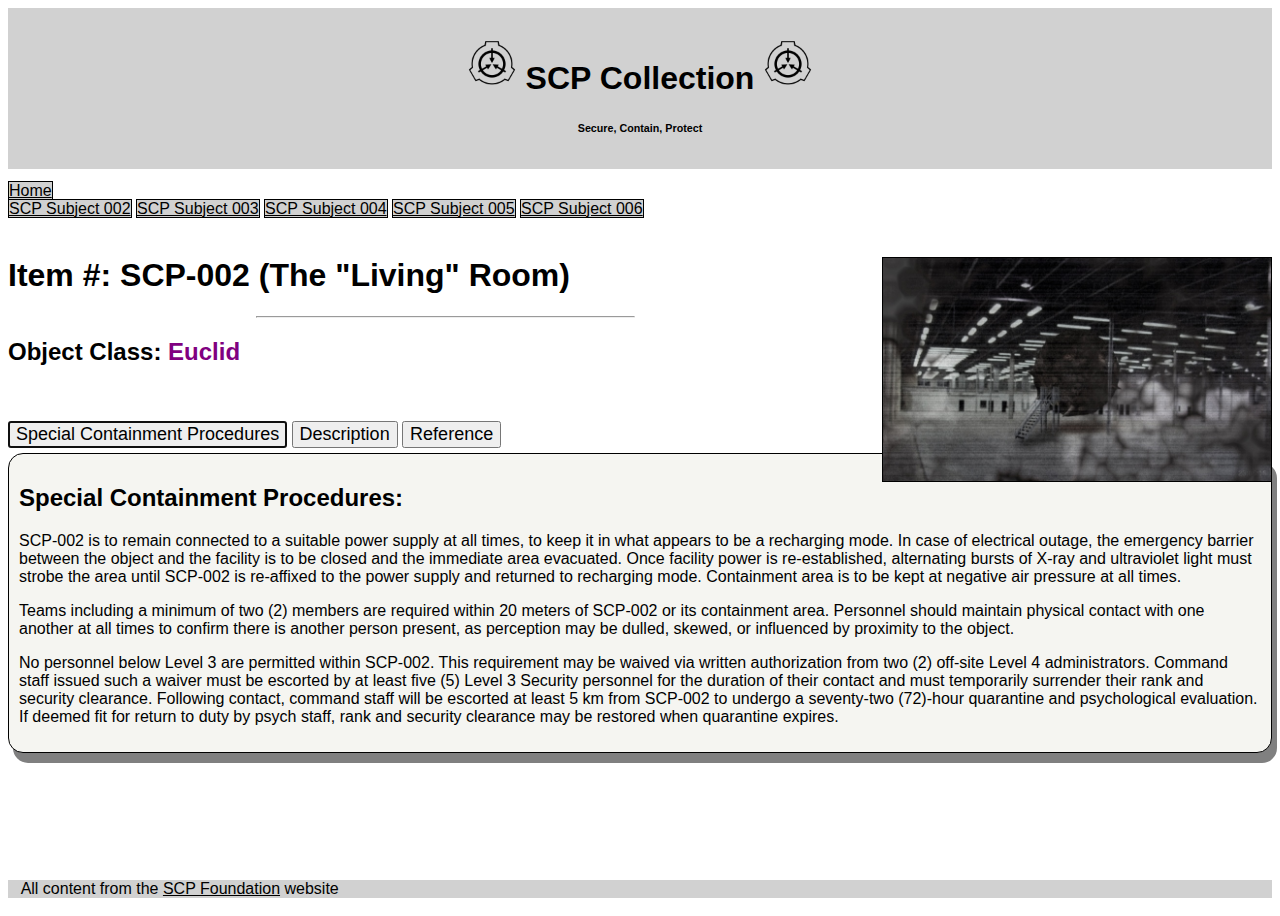
==== SCP Subject Files/scp-002.html @ 77cd4682 "Add files via upload" ====
<html>

    <head>
        <meta name="viewport" content="width=device-width, initial-scale=1.0">
        <link href="https://cdn.jsdelivr.net/npm/bootstrap@5.1.3/dist/css/bootstrap.min.css" rel="stylesheet" integrity="sha384-1BmE4kWBq78iYhFldvKuhfTAU6auU8tT94WrHftjDbrCEXSU1oBoqyl2QvZ6jIW3" crossorigin="anonymous">
        <link rel="stylesheet" href="../styles/style.css">
        <script src="../scripts/myscript.js"></script>
        <title>SCP-002 - SCP Foundation</title>
        
        <link rel="icon" type="image/x-icon" href="../SCP_Foundation_logo.png">

    </head>

    <body class="container">

            <div class="header"><h1><img src="../SCP_Foundation_logo.png" style="width: 4%;"> SCP Collection <img src="../SCP_Foundation_logo.png" style="width: 4%;"></h1>
                <h6>Secure, Contain, Protect</h6>
            </div>

            <div id="media_large">
                <div class="row align-items-center dropdown-content">
                    <a href="../index.html" class="col">Home</a>
                </div>
                <div class="row align-items-center dropdown-content">

                    <a href="scp-002.html" class="col">SCP Subject 002</a>
                    <a href="scp-003.html" class="col">SCP Subject 003</a>
                    <a href="scp-004.html" class="col">SCP Subject 004</a>
                    <a href="scp-005.html" class="col">SCP Subject 005</a>
                    <a href="scp-006.html" class="col">SCP Subject 006</a>
    
                </div>
                <br>
                <h1><b>Item #: </b>SCP-002 (The "Living" Room)<img src="images/800px-SCP002.jpg" class="image_size_height"></h1>
                <hr>
                <h2 ><b>Object Class: </b><b class="euclid">Euclid</b></h2>
                
            </div>

        <div class="dropdown" id="media_phone">
            <span><img src="../icons/Hamburger_icon.svg.png" width="10%;"></span>
            <div class="row align-items-center dropdown-content">

                <p><a href="../index.html" class="col">Home</a></p>
                <p><a href="scp-002.html" class="col">SCP Subject 002</a></p>
                <p><a href="scp-003.html" class="col">SCP Subject 003</a></p>
                <p><a href="scp-004.html" class="col">SCP Subject 004</a></p>
                <p><a href="scp-005.html" class="col">SCP Subject 005</a></p>
                <p><a href="scp-006.html" class="col">SCP Subject 006</a></p>

            </div>
            <h1><b>Item #: </b>SCP-002 (The "Living" Room)</h1>
            <hr>
            <h2 ><b>Object Class: </b><b class="euclid">Euclid</b></h2>
            <img src="images/800px-SCP002.jpg" class="image_size_height">
        </div>

        <br><br>
        <button class="btn btn-secondary" onclick="Display_show_1()" autofocus>Special Containment Procedures</button>
        <button class="btn btn-secondary" onclick="Display_show_2()">Description</button>
        <button class="btn btn-secondary" onclick="Display_show_3()">Reference</button>
        <div class="border_container">
            <div id="show">
                <h2>Special Containment Procedures:</h2>
                <p>SCP-002 is to remain connected to a suitable power supply at all times, to keep it in what appears to be a recharging mode. In case of electrical outage, the emergency barrier between the object and the facility is to be closed and the immediate area evacuated. Once facility power is re-established, alternating bursts of X-ray and ultraviolet light must strobe the area until SCP-002 is re-affixed to the power supply and returned to recharging mode. Containment area is to be kept at negative air pressure at all times.</p>
                <p>Teams including a minimum of two (2) members are required within 20 meters of SCP-002 or its containment area. Personnel should maintain physical contact with one another at all times to confirm there is another person present, as perception may be dulled, skewed, or influenced by proximity to the object.</p>
                <p>No personnel below Level 3 are permitted within SCP-002. This requirement may be waived via written authorization from two (2) off-site Level 4 administrators. Command staff issued such a waiver must be escorted by at least five (5) Level 3 Security personnel for the duration of their contact and must temporarily surrender their rank and security clearance. Following contact, command staff will be escorted at least 5 km from SCP-002 to undergo a seventy-two (72)-hour quarantine and psychological evaluation. If deemed fit for return to duty by psych staff, rank and security clearance may be restored when quarantine expires.</p>
            </div>
                <div id="show_2" style="display: none;">
                    <h2>Description:</h2>
                <p>SCP-002 resembles a tumorous, fleshy growth with a volume of roughly 60 m³ (or 2000 ft³). An iron valve hatch on one side leads to its interior, which appears to be a standard low-rent apartment of modest size. One wall of the room possesses a single window, though no such opening is visible from the exterior. The room contains furniture which, upon close examination, appears to be sculpted bone, woven hair, and various other biological substances produced by the human body. All matter tested thus far show independent or fragmented DNA sequences for each object in the room.</p>
                <p>Refer to the Mulhausen Report [cross-ref:document00.023.603] for details related to object's discovery.</p>
            </div>
            <div id="show_3" style="display: none;">
                <h2>Reference:</h2>
                <p>To date, subject has been responsible for the disappearances of seven personnel. It has also in its time at the facility further furnished itself with two lamps, a throw rug, a television, a radio, a beanbag chair, three books in an unknown language, four children's toys, and a small potted plant. Tests with a variety of lab animals including higher primates have failed to provoke a response in SCP-002. Cadavers as well fail to produce any effect. Whatever process the subject uses to convert organic matter into furnishings is apparently only facilitated by the introduction of living humans.</p>
        <p><code>Mulhausen Report docid:00.023.603</code></p>
        <p><code>The following is a brief report detailing the discovery of SCP-002</code></p>
        <p><code>Subject was discovered in a small crater in northern Portugal where it struck the Earth from orbit. Encased in a shell of thick rock, the fleshy exterior of the object was exposed by the impact. A native farmer happened upon the site and reported his findings to the village elder. Subject gained SCP attention when a Level 4 agent posted in the area detected a small radioactive anomaly generated by the object.</code></p>
        <p><code>A collection squad of SCP security personnel led by General Mulhausen was immediately dispatched to the area where they quickly secured the subject in a large container and performed initial testing with subjects recruited from the nearby village. Three men individually sent into the structure subsequently disappeared. Upon discovering this deadly property of the subject, General Mulhausen issued a Level 4a Termination Order of any witnesses (roughly 1/3 of the village) to ensure no outside knowledge of the object and initiated its transport to SCP facility [DATA EXPUNGED].</code></p>
        <p><code>During preparation for transport, four SCP security personnel were inexplicably drawn inside the object where they too immediately disappeared. Following inspection, it appeared as if the object had "grown" several new furnishings and was beginning to look like the interior of an apartment room. General Mulhausen immediately ordered the requisition of several Class III HAZMAT suits for the remaining security team members, who proceeded to lift the container onto a waiting freight ship for transport to the SCP containment facility.</code></p>
        <p><code>[DATA EXPUNGED]</code></p>
        <p><code>[DATA EXPUNGED]</code></p>
        <p><code>Following the termination of General Mulhausen, SCP-002 was re-secured by SCP staff and brought into special containment in [CLASSIFIED], where it currently resides. Staff with clearance below Level 3 have been denied access to the SCP-002 container without prior approval of at least two Level 4 staff after the Mulhausen incident.</code></p>
            </div>
        </div>


        <footer>
            <p style="padding-left: 1%;">All content from the <a href="https://scp-wiki.wikidot.com/" target="_blank">SCP Foundation</a> website</p>
        </footer>

    </body>

</html>
---- styles/style.css ----
* {
    box-sizing: border-box;
}

body {
    font-family: 'Lucida Sans', 'Lucida Sans Regular', 'Lucida Grande', 'Lucida Sans Unicode', Geneva, Verdana, sans-serif;
    height: 100%;
}

a {
    color: black;
}

a:hover {
    color: rgb(80, 80, 80);
}

hr {
    width: 30%;
}

footer {
    display: block;
    background-color: rgb(209, 209, 209);
    margin-top: 10%;
}

button {
    font-size: large;
}

::-webkit-scrollbar {
    -webkit-appearance: none;
    width: 7px;
}
::-webkit-scrollbar-thumb {
border-radius: 4px;
background-color: rgba(0, 0, 0, .5);
box-shadow: 0 0 1px rgba(255, 255, 255, .5);
}




/* Mobile Responsive */
@media screen and (max-width: 500px) {
    .dropdown {
        position: relative;
        display: inline-block;
    }
      
    .dropdown-content {
    display: none;
    position: absolute;
    background-color: #f9f9f9;
    min-width: 160px;
    box-shadow: 0px 8px 16px 0px rgba(0,0,0,0.2);
    z-index: 1;
    margin-left: auto;
    margin-right: auto;

    }
      
    .dropdown:hover .dropdown-content {
    display: block;
    }

    .col {
        text-align: left;
    }
    #media_large {
        display: none;
    }

    .image_size {
        width: 70%;
    }

    .image_size_height {
        height: 20%;
    }
}

/* Computer Responsive */
@media screen and (min-width: 501px) {
    .col {
    text-align: center;
    }

    #media_phone {
        display: none;
    }

    .image_size {
        width: 15%;
        float: right;
    }

    .image_size_height {
        height: 25%;
        float: right;
    }
}


/* ----- Classes ----- */
.header {
    background-color: rgb(209, 209, 209);
    text-align: center;
    padding: 10px;
    margin-bottom: 1%;
}

.col {
    border: 1px solid black;
    background-color: rgb(209, 209, 209);
}

.quote {
    font-weight: bold;
    color: black;
}

.border_container {
    border: 1px solid black;
    border-radius: 15px;
    padding: 10px;
    box-shadow: 5px 10px grey;
    background-color: rgb(245, 245, 241);
    margin: 5px 0 50px 0;
}

.object_class {
    border: 1px solid black;
    padding: 10px;
    width: 27%;
    height: auto;
}

.safe {
    color: green
}

.euclid {
    color: purple;
}

.image_size {
    display: block;
    border: 1px solid black;
}

.image_size_height {
    display: block;
    border: 1px solid black;
}
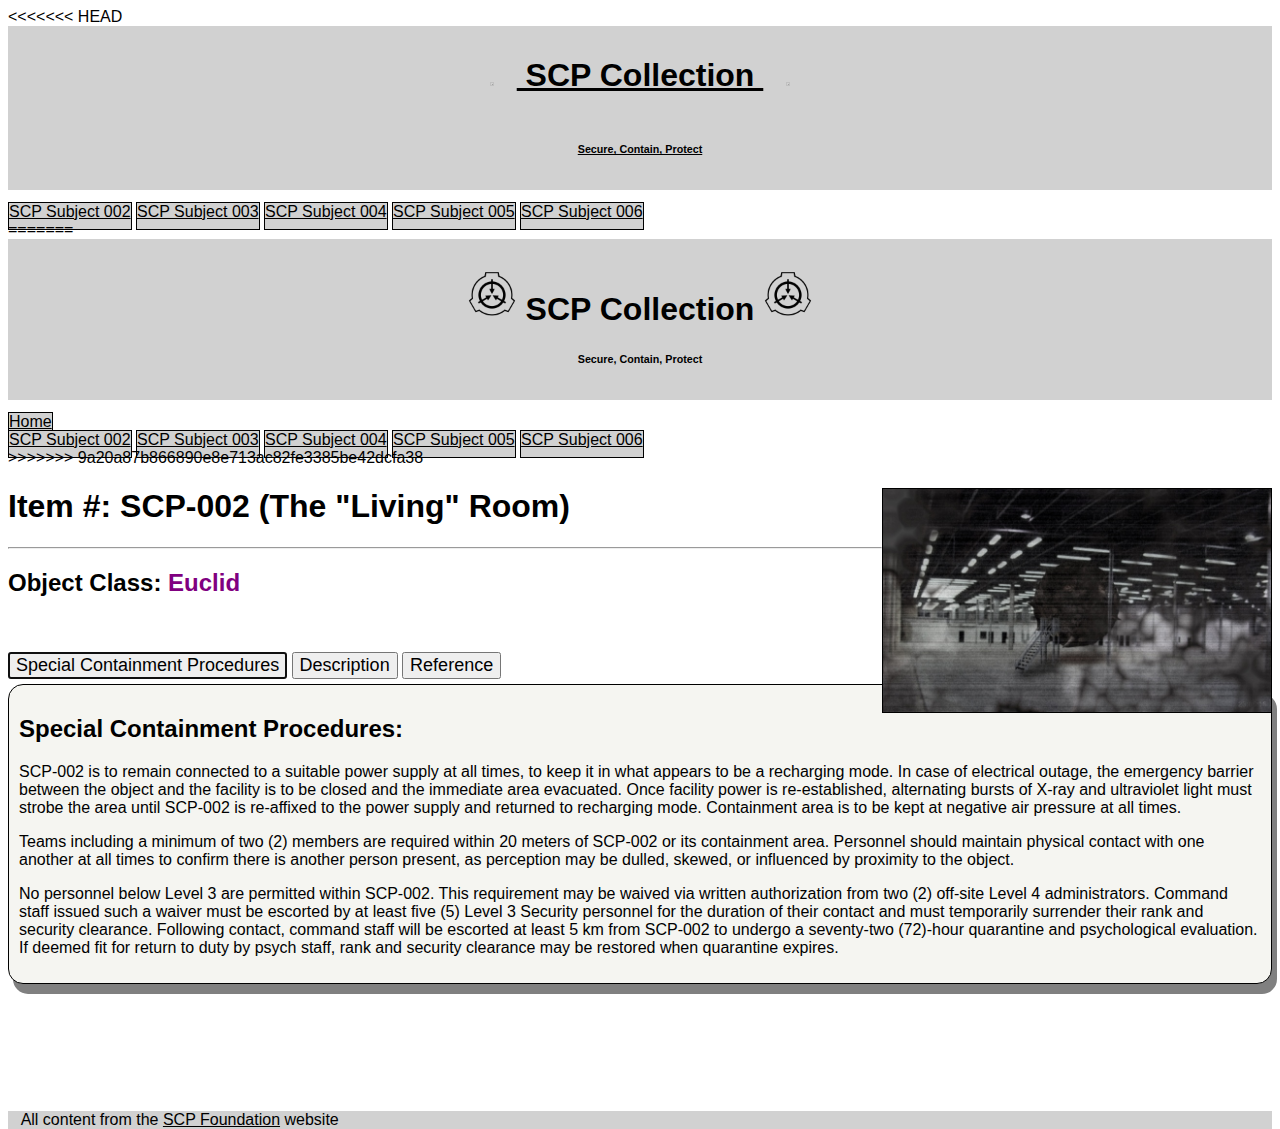
==== commit 7a0e250f: "message" ====
--- a/SCP Subject Files/scp-002.html
+++ b/SCP Subject Files/scp-002.html
@@ -1,95 +1,114 @@
-<html>
-
-    <head>
-        <meta name="viewport" content="width=device-width, initial-scale=1.0">
-        <link href="https://cdn.jsdelivr.net/npm/bootstrap@5.1.3/dist/css/bootstrap.min.css" rel="stylesheet" integrity="sha384-1BmE4kWBq78iYhFldvKuhfTAU6auU8tT94WrHftjDbrCEXSU1oBoqyl2QvZ6jIW3" crossorigin="anonymous">
-        <link rel="stylesheet" href="../styles/style.css">
-        <script src="../scripts/myscript.js"></script>
-        <title>SCP-002 - SCP Foundation</title>
-        
-        <link rel="icon" type="image/x-icon" href="../SCP_Foundation_logo.png">
-
-    </head>
-
-    <body class="container">
-
-            <div class="header"><h1><img src="../SCP_Foundation_logo.png" style="width: 4%;"> SCP Collection <img src="../SCP_Foundation_logo.png" style="width: 4%;"></h1>
-                <h6>Secure, Contain, Protect</h6>
-            </div>
-
-            <div id="media_large">
-                <div class="row align-items-center dropdown-content">
-                    <a href="../index.html" class="col">Home</a>
-                </div>
-                <div class="row align-items-center dropdown-content">
-
-                    <a href="scp-002.html" class="col">SCP Subject 002</a>
-                    <a href="scp-003.html" class="col">SCP Subject 003</a>
-                    <a href="scp-004.html" class="col">SCP Subject 004</a>
-                    <a href="scp-005.html" class="col">SCP Subject 005</a>
-                    <a href="scp-006.html" class="col">SCP Subject 006</a>
-    
-                </div>
-                <br>
-                <h1><b>Item #: </b>SCP-002 (The "Living" Room)<img src="images/800px-SCP002.jpg" class="image_size_height"></h1>
-                <hr>
-                <h2 ><b>Object Class: </b><b class="euclid">Euclid</b></h2>
-                
-            </div>
-
-        <div class="dropdown" id="media_phone">
-            <span><img src="../icons/Hamburger_icon.svg.png" width="10%;"></span>
-            <div class="row align-items-center dropdown-content">
-
-                <p><a href="../index.html" class="col">Home</a></p>
-                <p><a href="scp-002.html" class="col">SCP Subject 002</a></p>
-                <p><a href="scp-003.html" class="col">SCP Subject 003</a></p>
-                <p><a href="scp-004.html" class="col">SCP Subject 004</a></p>
-                <p><a href="scp-005.html" class="col">SCP Subject 005</a></p>
-                <p><a href="scp-006.html" class="col">SCP Subject 006</a></p>
-
-            </div>
-            <h1><b>Item #: </b>SCP-002 (The "Living" Room)</h1>
-            <hr>
-            <h2 ><b>Object Class: </b><b class="euclid">Euclid</b></h2>
-            <img src="images/800px-SCP002.jpg" class="image_size_height">
-        </div>
-
-        <br><br>
-        <button class="btn btn-secondary" onclick="Display_show_1()" autofocus>Special Containment Procedures</button>
-        <button class="btn btn-secondary" onclick="Display_show_2()">Description</button>
-        <button class="btn btn-secondary" onclick="Display_show_3()">Reference</button>
-        <div class="border_container">
-            <div id="show">
-                <h2>Special Containment Procedures:</h2>
-                <p>SCP-002 is to remain connected to a suitable power supply at all times, to keep it in what appears to be a recharging mode. In case of electrical outage, the emergency barrier between the object and the facility is to be closed and the immediate area evacuated. Once facility power is re-established, alternating bursts of X-ray and ultraviolet light must strobe the area until SCP-002 is re-affixed to the power supply and returned to recharging mode. Containment area is to be kept at negative air pressure at all times.</p>
-                <p>Teams including a minimum of two (2) members are required within 20 meters of SCP-002 or its containment area. Personnel should maintain physical contact with one another at all times to confirm there is another person present, as perception may be dulled, skewed, or influenced by proximity to the object.</p>
-                <p>No personnel below Level 3 are permitted within SCP-002. This requirement may be waived via written authorization from two (2) off-site Level 4 administrators. Command staff issued such a waiver must be escorted by at least five (5) Level 3 Security personnel for the duration of their contact and must temporarily surrender their rank and security clearance. Following contact, command staff will be escorted at least 5 km from SCP-002 to undergo a seventy-two (72)-hour quarantine and psychological evaluation. If deemed fit for return to duty by psych staff, rank and security clearance may be restored when quarantine expires.</p>
-            </div>
-                <div id="show_2" style="display: none;">
-                    <h2>Description:</h2>
-                <p>SCP-002 resembles a tumorous, fleshy growth with a volume of roughly 60 m³ (or 2000 ft³). An iron valve hatch on one side leads to its interior, which appears to be a standard low-rent apartment of modest size. One wall of the room possesses a single window, though no such opening is visible from the exterior. The room contains furniture which, upon close examination, appears to be sculpted bone, woven hair, and various other biological substances produced by the human body. All matter tested thus far show independent or fragmented DNA sequences for each object in the room.</p>
-                <p>Refer to the Mulhausen Report [cross-ref:document00.023.603] for details related to object's discovery.</p>
-            </div>
-            <div id="show_3" style="display: none;">
-                <h2>Reference:</h2>
-                <p>To date, subject has been responsible for the disappearances of seven personnel. It has also in its time at the facility further furnished itself with two lamps, a throw rug, a television, a radio, a beanbag chair, three books in an unknown language, four children's toys, and a small potted plant. Tests with a variety of lab animals including higher primates have failed to provoke a response in SCP-002. Cadavers as well fail to produce any effect. Whatever process the subject uses to convert organic matter into furnishings is apparently only facilitated by the introduction of living humans.</p>
-        <p><code>Mulhausen Report docid:00.023.603</code></p>
-        <p><code>The following is a brief report detailing the discovery of SCP-002</code></p>
-        <p><code>Subject was discovered in a small crater in northern Portugal where it struck the Earth from orbit. Encased in a shell of thick rock, the fleshy exterior of the object was exposed by the impact. A native farmer happened upon the site and reported his findings to the village elder. Subject gained SCP attention when a Level 4 agent posted in the area detected a small radioactive anomaly generated by the object.</code></p>
-        <p><code>A collection squad of SCP security personnel led by General Mulhausen was immediately dispatched to the area where they quickly secured the subject in a large container and performed initial testing with subjects recruited from the nearby village. Three men individually sent into the structure subsequently disappeared. Upon discovering this deadly property of the subject, General Mulhausen issued a Level 4a Termination Order of any witnesses (roughly 1/3 of the village) to ensure no outside knowledge of the object and initiated its transport to SCP facility [DATA EXPUNGED].</code></p>
-        <p><code>During preparation for transport, four SCP security personnel were inexplicably drawn inside the object where they too immediately disappeared. Following inspection, it appeared as if the object had "grown" several new furnishings and was beginning to look like the interior of an apartment room. General Mulhausen immediately ordered the requisition of several Class III HAZMAT suits for the remaining security team members, who proceeded to lift the container onto a waiting freight ship for transport to the SCP containment facility.</code></p>
-        <p><code>[DATA EXPUNGED]</code></p>
-        <p><code>[DATA EXPUNGED]</code></p>
-        <p><code>Following the termination of General Mulhausen, SCP-002 was re-secured by SCP staff and brought into special containment in [CLASSIFIED], where it currently resides. Staff with clearance below Level 3 have been denied access to the SCP-002 container without prior approval of at least two Level 4 staff after the Mulhausen incident.</code></p>
-            </div>
-        </div>
-
-
-        <footer>
-            <p style="padding-left: 1%;">All content from the <a href="https://scp-wiki.wikidot.com/" target="_blank">SCP Foundation</a> website</p>
-        </footer>
-
-    </body>
-
+<html>
+
+    <head>
+        <meta name="viewport" content="width=device-width, initial-scale=1.0">
+        <link href="https://cdn.jsdelivr.net/npm/bootstrap@5.1.3/dist/css/bootstrap.min.css" rel="stylesheet" integrity="sha384-1BmE4kWBq78iYhFldvKuhfTAU6auU8tT94WrHftjDbrCEXSU1oBoqyl2QvZ6jIW3" crossorigin="anonymous">
+        <link rel="stylesheet" href="../styles/style.css">
+        <script src="../scripts/myscript.js"></script>
+        <title>SCP-002 - SCP Foundation</title>
+        
+        <link rel="icon" type="image/x-icon" href="../SCP_Foundation_logo.png">
+
+    </head>
+
+    <body class="container">
+
+<<<<<<< HEAD
+        <div class="header"><a href="index.html" class="home-link"><h1><img src="SCP_Foundation_logo.png" style="width: 4%;"> SCP Collection <img src="SCP_Foundation_logo.png" style="width: 4%;"></h1>
+            <h6>Secure, Contain, Protect</h6>
+        </a>
+        </div>
+
+        <div id="media_large">
+            <div class="row align-items-center dropdown-content">
+
+                <a href="SCP Subject Files/scp-002.html" class="col">SCP Subject 002</a>
+                <a href="SCP Subject Files/scp-003.html" class="col">SCP Subject 003</a>
+                <a href="SCP Subject Files/scp-004.html" class="col">SCP Subject 004</a>
+                <a href="SCP Subject Files/scp-005.html" class="col">SCP Subject 005</a>
+                <a href="SCP Subject Files/scp-006.html" class="col">SCP Subject 006</a>
+
+            </div>
+        </div>
+=======
+            <div class="header"><h1><img src="../SCP_Foundation_logo.png" style="width: 4%;"> SCP Collection <img src="../SCP_Foundation_logo.png" style="width: 4%;"></h1>
+                <h6>Secure, Contain, Protect</h6>
+            </div>
+
+            <div id="media_large">
+                <div class="row align-items-center dropdown-content">
+                    <a href="../index.html" class="col">Home</a>
+                </div>
+                <div class="row align-items-center dropdown-content">
+
+                    <a href="scp-002.html" class="col">SCP Subject 002</a>
+                    <a href="scp-003.html" class="col">SCP Subject 003</a>
+                    <a href="scp-004.html" class="col">SCP Subject 004</a>
+                    <a href="scp-005.html" class="col">SCP Subject 005</a>
+                    <a href="scp-006.html" class="col">SCP Subject 006</a>
+    
+                </div>
+>>>>>>> 9a20a87b866890e8e713ac82fe3385be42dcfa38
+                <br>
+                <h1><b>Item #: </b>SCP-002 (The "Living" Room)<img src="images/800px-SCP002.jpg" class="image_size_height"></h1>
+                <hr>
+                <h2 ><b>Object Class: </b><b class="euclid">Euclid</b></h2>
+                
+            </div>
+
+        <div class="dropdown" id="media_phone">
+            <span><img src="../icons/Hamburger_icon.svg.png" width="10%;"></span>
+            <div class="row align-items-center dropdown-content">
+
+                <p><a href="../index.html" class="col">Home</a></p>
+                <p><a href="scp-002.html" class="col">SCP Subject 002</a></p>
+                <p><a href="scp-003.html" class="col">SCP Subject 003</a></p>
+                <p><a href="scp-004.html" class="col">SCP Subject 004</a></p>
+                <p><a href="scp-005.html" class="col">SCP Subject 005</a></p>
+                <p><a href="scp-006.html" class="col">SCP Subject 006</a></p>
+
+            </div>
+            <h1><b>Item #: </b>SCP-002 (The "Living" Room)</h1>
+            <hr>
+            <h2 ><b>Object Class: </b><b class="euclid">Euclid</b></h2>
+            <img src="images/800px-SCP002.jpg" class="image_size_height">
+        </div>
+
+        <br><br>
+        <button class="btn btn-secondary" onclick="Display_show_1()" autofocus>Special Containment Procedures</button>
+        <button class="btn btn-secondary" onclick="Display_show_2()">Description</button>
+        <button class="btn btn-secondary" onclick="Display_show_3()">Reference</button>
+        <div class="border_container">
+            <div id="show">
+                <h2>Special Containment Procedures:</h2>
+                <p>SCP-002 is to remain connected to a suitable power supply at all times, to keep it in what appears to be a recharging mode. In case of electrical outage, the emergency barrier between the object and the facility is to be closed and the immediate area evacuated. Once facility power is re-established, alternating bursts of X-ray and ultraviolet light must strobe the area until SCP-002 is re-affixed to the power supply and returned to recharging mode. Containment area is to be kept at negative air pressure at all times.</p>
+                <p>Teams including a minimum of two (2) members are required within 20 meters of SCP-002 or its containment area. Personnel should maintain physical contact with one another at all times to confirm there is another person present, as perception may be dulled, skewed, or influenced by proximity to the object.</p>
+                <p>No personnel below Level 3 are permitted within SCP-002. This requirement may be waived via written authorization from two (2) off-site Level 4 administrators. Command staff issued such a waiver must be escorted by at least five (5) Level 3 Security personnel for the duration of their contact and must temporarily surrender their rank and security clearance. Following contact, command staff will be escorted at least 5 km from SCP-002 to undergo a seventy-two (72)-hour quarantine and psychological evaluation. If deemed fit for return to duty by psych staff, rank and security clearance may be restored when quarantine expires.</p>
+            </div>
+                <div id="show_2" style="display: none;">
+                    <h2>Description:</h2>
+                <p>SCP-002 resembles a tumorous, fleshy growth with a volume of roughly 60 m³ (or 2000 ft³). An iron valve hatch on one side leads to its interior, which appears to be a standard low-rent apartment of modest size. One wall of the room possesses a single window, though no such opening is visible from the exterior. The room contains furniture which, upon close examination, appears to be sculpted bone, woven hair, and various other biological substances produced by the human body. All matter tested thus far show independent or fragmented DNA sequences for each object in the room.</p>
+                <p>Refer to the Mulhausen Report [cross-ref:document00.023.603] for details related to object's discovery.</p>
+            </div>
+            <div id="show_3" style="display: none;">
+                <h2>Reference:</h2>
+                <p>To date, subject has been responsible for the disappearances of seven personnel. It has also in its time at the facility further furnished itself with two lamps, a throw rug, a television, a radio, a beanbag chair, three books in an unknown language, four children's toys, and a small potted plant. Tests with a variety of lab animals including higher primates have failed to provoke a response in SCP-002. Cadavers as well fail to produce any effect. Whatever process the subject uses to convert organic matter into furnishings is apparently only facilitated by the introduction of living humans.</p>
+        <p><code>Mulhausen Report docid:00.023.603</code></p>
+        <p><code>The following is a brief report detailing the discovery of SCP-002</code></p>
+        <p><code>Subject was discovered in a small crater in northern Portugal where it struck the Earth from orbit. Encased in a shell of thick rock, the fleshy exterior of the object was exposed by the impact. A native farmer happened upon the site and reported his findings to the village elder. Subject gained SCP attention when a Level 4 agent posted in the area detected a small radioactive anomaly generated by the object.</code></p>
+        <p><code>A collection squad of SCP security personnel led by General Mulhausen was immediately dispatched to the area where they quickly secured the subject in a large container and performed initial testing with subjects recruited from the nearby village. Three men individually sent into the structure subsequently disappeared. Upon discovering this deadly property of the subject, General Mulhausen issued a Level 4a Termination Order of any witnesses (roughly 1/3 of the village) to ensure no outside knowledge of the object and initiated its transport to SCP facility [DATA EXPUNGED].</code></p>
+        <p><code>During preparation for transport, four SCP security personnel were inexplicably drawn inside the object where they too immediately disappeared. Following inspection, it appeared as if the object had "grown" several new furnishings and was beginning to look like the interior of an apartment room. General Mulhausen immediately ordered the requisition of several Class III HAZMAT suits for the remaining security team members, who proceeded to lift the container onto a waiting freight ship for transport to the SCP containment facility.</code></p>
+        <p><code>[DATA EXPUNGED]</code></p>
+        <p><code>[DATA EXPUNGED]</code></p>
+        <p><code>Following the termination of General Mulhausen, SCP-002 was re-secured by SCP staff and brought into special containment in [CLASSIFIED], where it currently resides. Staff with clearance below Level 3 have been denied access to the SCP-002 container without prior approval of at least two Level 4 staff after the Mulhausen incident.</code></p>
+            </div>
+        </div>
+
+
+        <footer>
+            <p style="padding-left: 1%;">All content from the <a href="https://scp-wiki.wikidot.com/" target="_blank">SCP Foundation</a> website</p>
+        </footer>
+
+    </body>
+
 </html>--- a/styles/style.css
+++ b/styles/style.css
@@ -1,156 +1,177 @@
-* {
-    box-sizing: border-box;
-}
-
-body {
-    font-family: 'Lucida Sans', 'Lucida Sans Regular', 'Lucida Grande', 'Lucida Sans Unicode', Geneva, Verdana, sans-serif;
-    height: 100%;
-}
-
-a {
-    color: black;
-}
-
-a:hover {
-    color: rgb(80, 80, 80);
-}
-
-hr {
-    width: 30%;
-}
-
-footer {
-    display: block;
-    background-color: rgb(209, 209, 209);
-    margin-top: 10%;
-}
-
-button {
-    font-size: large;
-}
-
-::-webkit-scrollbar {
-    -webkit-appearance: none;
-    width: 7px;
-}
-::-webkit-scrollbar-thumb {
-border-radius: 4px;
-background-color: rgba(0, 0, 0, .5);
-box-shadow: 0 0 1px rgba(255, 255, 255, .5);
-}
-
-
-
-
-/* Mobile Responsive */
-@media screen and (max-width: 500px) {
-    .dropdown {
-        position: relative;
-        display: inline-block;
-    }
-      
-    .dropdown-content {
-    display: none;
-    position: absolute;
-    background-color: #f9f9f9;
-    min-width: 160px;
-    box-shadow: 0px 8px 16px 0px rgba(0,0,0,0.2);
-    z-index: 1;
-    margin-left: auto;
-    margin-right: auto;
-
-    }
-      
-    .dropdown:hover .dropdown-content {
-    display: block;
-    }
-
-    .col {
-        text-align: left;
-    }
-    #media_large {
-        display: none;
-    }
-
-    .image_size {
-        width: 70%;
-    }
-
-    .image_size_height {
-        height: 20%;
-    }
-}
-
-/* Computer Responsive */
-@media screen and (min-width: 501px) {
-    .col {
-    text-align: center;
-    }
-
-    #media_phone {
-        display: none;
-    }
-
-    .image_size {
-        width: 15%;
-        float: right;
-    }
-
-    .image_size_height {
-        height: 25%;
-        float: right;
-    }
-}
-
-
-/* ----- Classes ----- */
-.header {
-    background-color: rgb(209, 209, 209);
-    text-align: center;
-    padding: 10px;
-    margin-bottom: 1%;
-}
-
-.col {
-    border: 1px solid black;
-    background-color: rgb(209, 209, 209);
-}
-
-.quote {
-    font-weight: bold;
-    color: black;
-}
-
-.border_container {
-    border: 1px solid black;
-    border-radius: 15px;
-    padding: 10px;
-    box-shadow: 5px 10px grey;
-    background-color: rgb(245, 245, 241);
-    margin: 5px 0 50px 0;
-}
-
-.object_class {
-    border: 1px solid black;
-    padding: 10px;
-    width: 27%;
-    height: auto;
-}
-
-.safe {
-    color: green
-}
-
-.euclid {
-    color: purple;
-}
-
-.image_size {
-    display: block;
-    border: 1px solid black;
-}
-
-.image_size_height {
-    display: block;
-    border: 1px solid black;
+* {
+    box-sizing: border-box;
+}
+
+body {
+    font-family: 'Lucida Sans', 'Lucida Sans Regular', 'Lucida Grande', 'Lucida Sans Unicode', Geneva, Verdana, sans-serif;
+    height: 100%;
+<<<<<<< HEAD
+    background-image: linear-gradient(from top, #f2f2f2, #fff);
+=======
+>>>>>>> 9a20a87b866890e8e713ac82fe3385be42dcfa38
+}
+
+a {
+    color: black;
+}
+
+a:hover {
+    color: rgb(80, 80, 80);
+}
+
+<<<<<<< HEAD
+
+=======
+>>>>>>> 9a20a87b866890e8e713ac82fe3385be42dcfa38
+hr {
+    width: 30%;
+}
+
+footer {
+    display: block;
+    background-color: rgb(209, 209, 209);
+    margin-top: 10%;
+}
+
+button {
+    font-size: large;
+}
+
+::-webkit-scrollbar {
+    -webkit-appearance: none;
+    width: 7px;
+}
+::-webkit-scrollbar-thumb {
+border-radius: 4px;
+background-color: rgba(0, 0, 0, .5);
+box-shadow: 0 0 1px rgba(255, 255, 255, .5);
+}
+
+
+
+
+/* Mobile Responsive */
+@media screen and (max-width: 500px) {
+    .dropdown {
+        position: relative;
+        display: inline-block;
+    }
+      
+    .dropdown-content {
+    display: none;
+    position: absolute;
+    background-color: #f9f9f9;
+    min-width: 160px;
+    box-shadow: 0px 8px 16px 0px rgba(0,0,0,0.2);
+    z-index: 1;
+    margin-left: auto;
+    margin-right: auto;
+
+    }
+      
+    .dropdown:hover .dropdown-content {
+    display: block;
+    }
+
+    .col {
+        text-align: left;
+    }
+    #media_large {
+        display: none;
+    }
+
+    .image_size {
+        width: 70%;
+    }
+
+    .image_size_height {
+        height: 20%;
+    }
+}
+
+/* Computer Responsive */
+@media screen and (min-width: 501px) {
+    .col {
+    text-align: center;
+<<<<<<< HEAD
+    padding-top: 1vh;
+    padding-bottom: 1vh;
+=======
+>>>>>>> 9a20a87b866890e8e713ac82fe3385be42dcfa38
+    }
+
+    #media_phone {
+        display: none;
+    }
+
+    .image_size {
+        width: 15%;
+        float: right;
+    }
+
+    .image_size_height {
+        height: 25%;
+        float: right;
+    }
+<<<<<<< HEAD
+
+    
+    .home-link {
+        text-decoration: none;
+    }
+=======
+>>>>>>> 9a20a87b866890e8e713ac82fe3385be42dcfa38
+}
+
+
+/* ----- Classes ----- */
+.header {
+    background-color: rgb(209, 209, 209);
+    text-align: center;
+    padding: 10px;
+    margin-bottom: 1%;
+}
+
+.col {
+    border: 1px solid black;
+    background-color: rgb(209, 209, 209);
+}
+
+.quote {
+    font-weight: bold;
+    color: black;
+}
+
+.border_container {
+    border: 1px solid black;
+    border-radius: 15px;
+    padding: 10px;
+    box-shadow: 5px 10px grey;
+    background-color: rgb(245, 245, 241);
+    margin: 5px 0 50px 0;
+}
+
+.object_class {
+    border: 1px solid black;
+    padding: 10px;
+    width: 27%;
+    height: auto;
+}
+
+.safe {
+    color: green
+}
+
+.euclid {
+    color: purple;
+}
+
+.image_size {
+    display: block;
+    border: 1px solid black;
+}
+
+.image_size_height {
+    display: block;
+    border: 1px solid black;
 }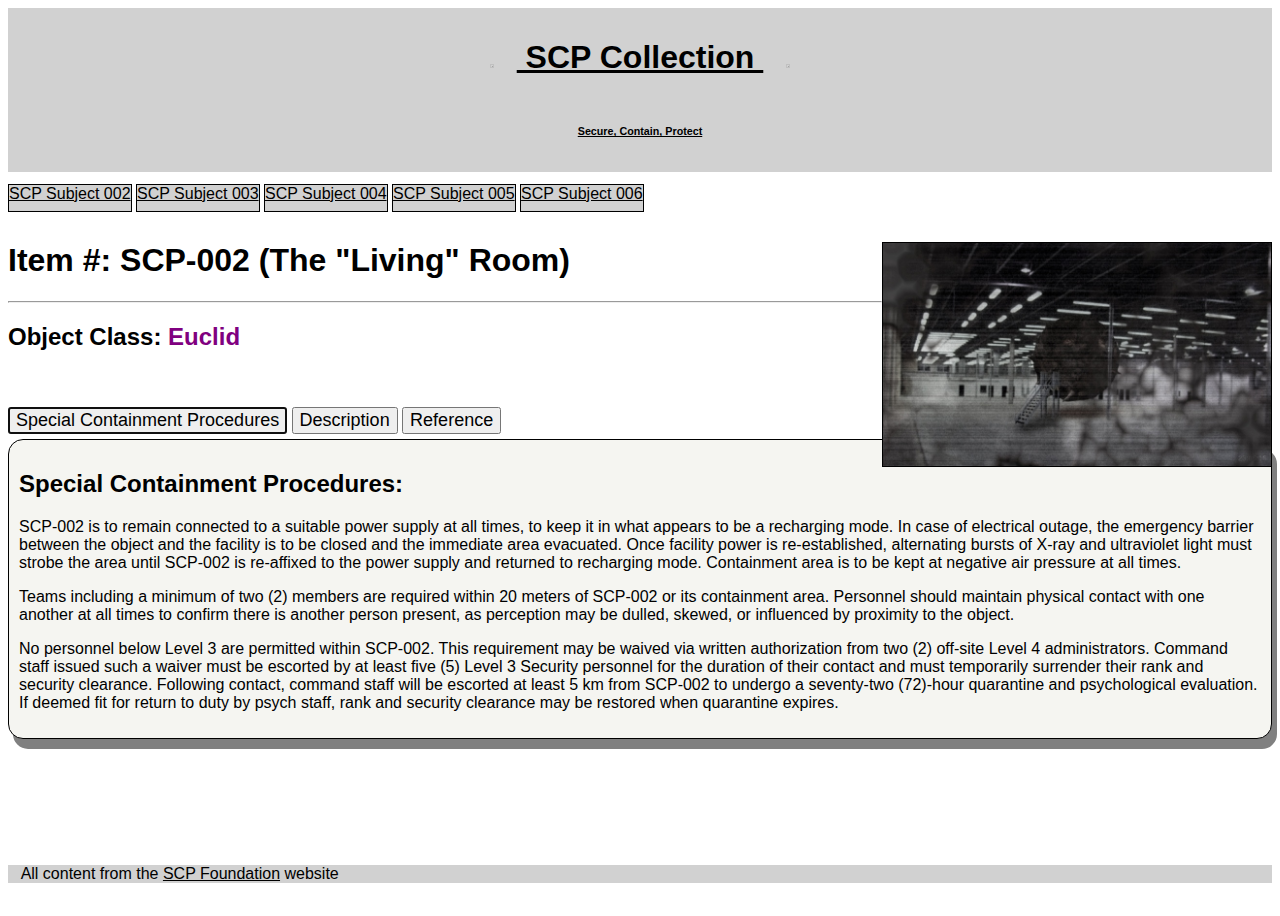
==== commit e7ac7bb8: "message" ====
--- a/SCP Subject Files/scp-002.html
+++ b/SCP Subject Files/scp-002.html
@@ -13,7 +13,6 @@
 
     <body class="container">
 
-<<<<<<< HEAD
         <div class="header"><a href="index.html" class="home-link"><h1><img src="SCP_Foundation_logo.png" style="width: 4%;"> SCP Collection <img src="SCP_Foundation_logo.png" style="width: 4%;"></h1>
             <h6>Secure, Contain, Protect</h6>
         </a>
@@ -30,25 +29,6 @@
 
             </div>
         </div>
-=======
-            <div class="header"><h1><img src="../SCP_Foundation_logo.png" style="width: 4%;"> SCP Collection <img src="../SCP_Foundation_logo.png" style="width: 4%;"></h1>
-                <h6>Secure, Contain, Protect</h6>
-            </div>
-
-            <div id="media_large">
-                <div class="row align-items-center dropdown-content">
-                    <a href="../index.html" class="col">Home</a>
-                </div>
-                <div class="row align-items-center dropdown-content">
-
-                    <a href="scp-002.html" class="col">SCP Subject 002</a>
-                    <a href="scp-003.html" class="col">SCP Subject 003</a>
-                    <a href="scp-004.html" class="col">SCP Subject 004</a>
-                    <a href="scp-005.html" class="col">SCP Subject 005</a>
-                    <a href="scp-006.html" class="col">SCP Subject 006</a>
-    
-                </div>
->>>>>>> 9a20a87b866890e8e713ac82fe3385be42dcfa38
                 <br>
                 <h1><b>Item #: </b>SCP-002 (The "Living" Room)<img src="images/800px-SCP002.jpg" class="image_size_height"></h1>
                 <hr>
